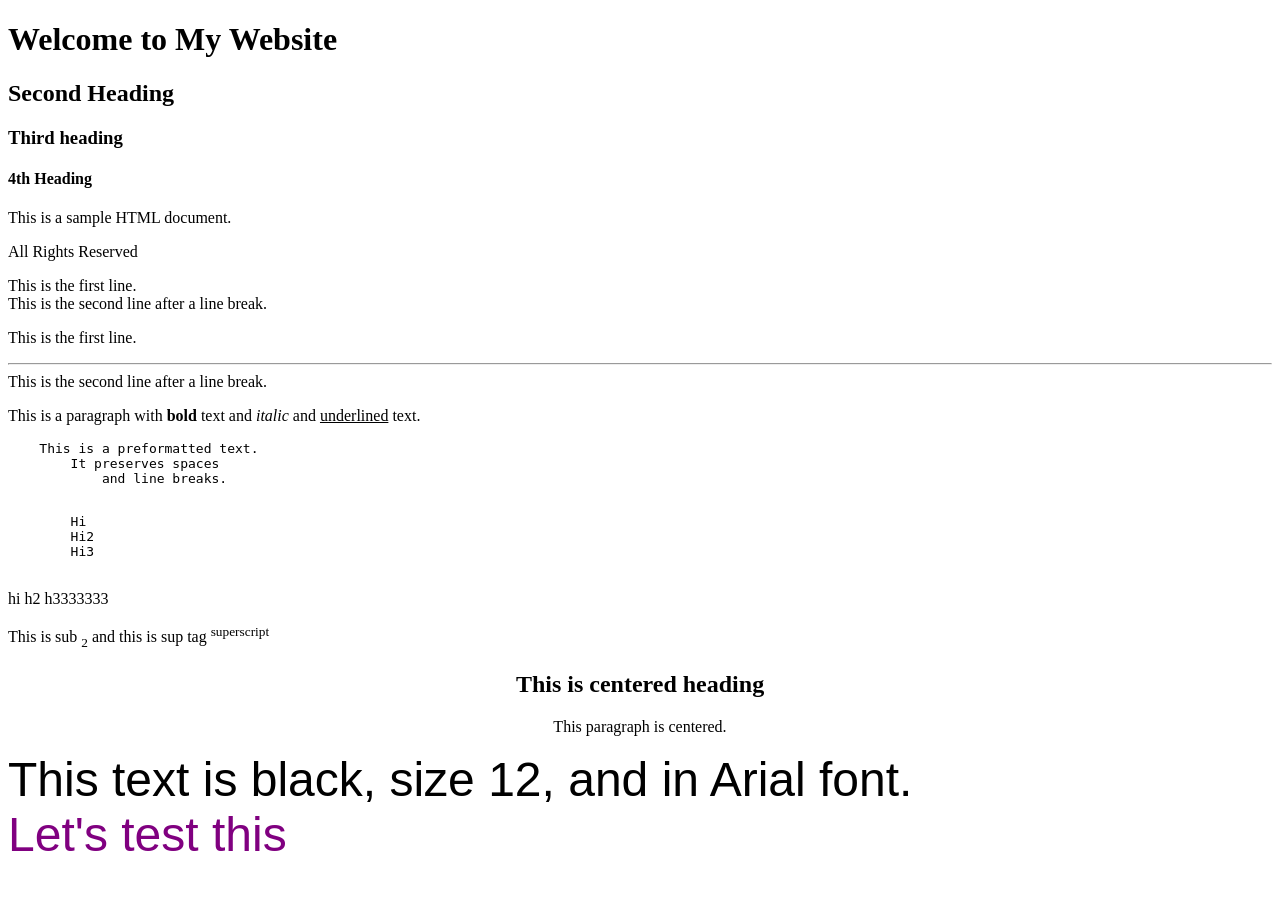
==== html/index.html @ 1aec5a63 "html basic tags" ====
<!DOCTYPE html>
<html lang="en">
<head>
    <meta charset="UTF-8">
    <meta name="viewport" content="width=device-width, initial-scale=1.0">
    <title>Document</title>
</head>
<body>
    
    <!--    html tags  -->

    <h1>Welcome to My Website</h1>
    <h2>Second Heading</h2>
    <h3>Third heading</h3>
    <h4>4th Heading</h4>
    <p>This is a sample HTML document.</p>

    <title>This is title tag</title>
    <footer>All Rights Reserved</footer>

    <!-- break tag -->
    <p>This is the first line.<br>This is the second line after a line break.</p>

<!-- break tag -->
    <p>This is the first line.<hr>This is the second line after a line break.</p>
    
    <p>This is a paragraph with <b>bold</b> text and <i>italic</i> and <u>underlined</u> text.</p>


    <!-- Pre Tag Example: -->
    <pre>
    This is a preformatted text. 
        It preserves spaces
            and line breaks.
    </pre>

    <pre>
        Hi
        Hi2
        Hi3
    </pre>
    <p>

        hi
        h2 h3333333
    </p>

    <p>This is sub <sub>2</sub>  and this is sup tag <sup>superscript</sup></p>

    <center>
        <h2>This is centered heading</h2>
        <p>This paragraph is centered.</p>
    </center>

    <font color="black" size="12" face="Arial">
        This text is black, size 12, and in Arial font.
    </font >
    <br>
    <font  color = "purple" size = "14" face="Arial">
        Let's test this
    </font></font>


</body>
</html>
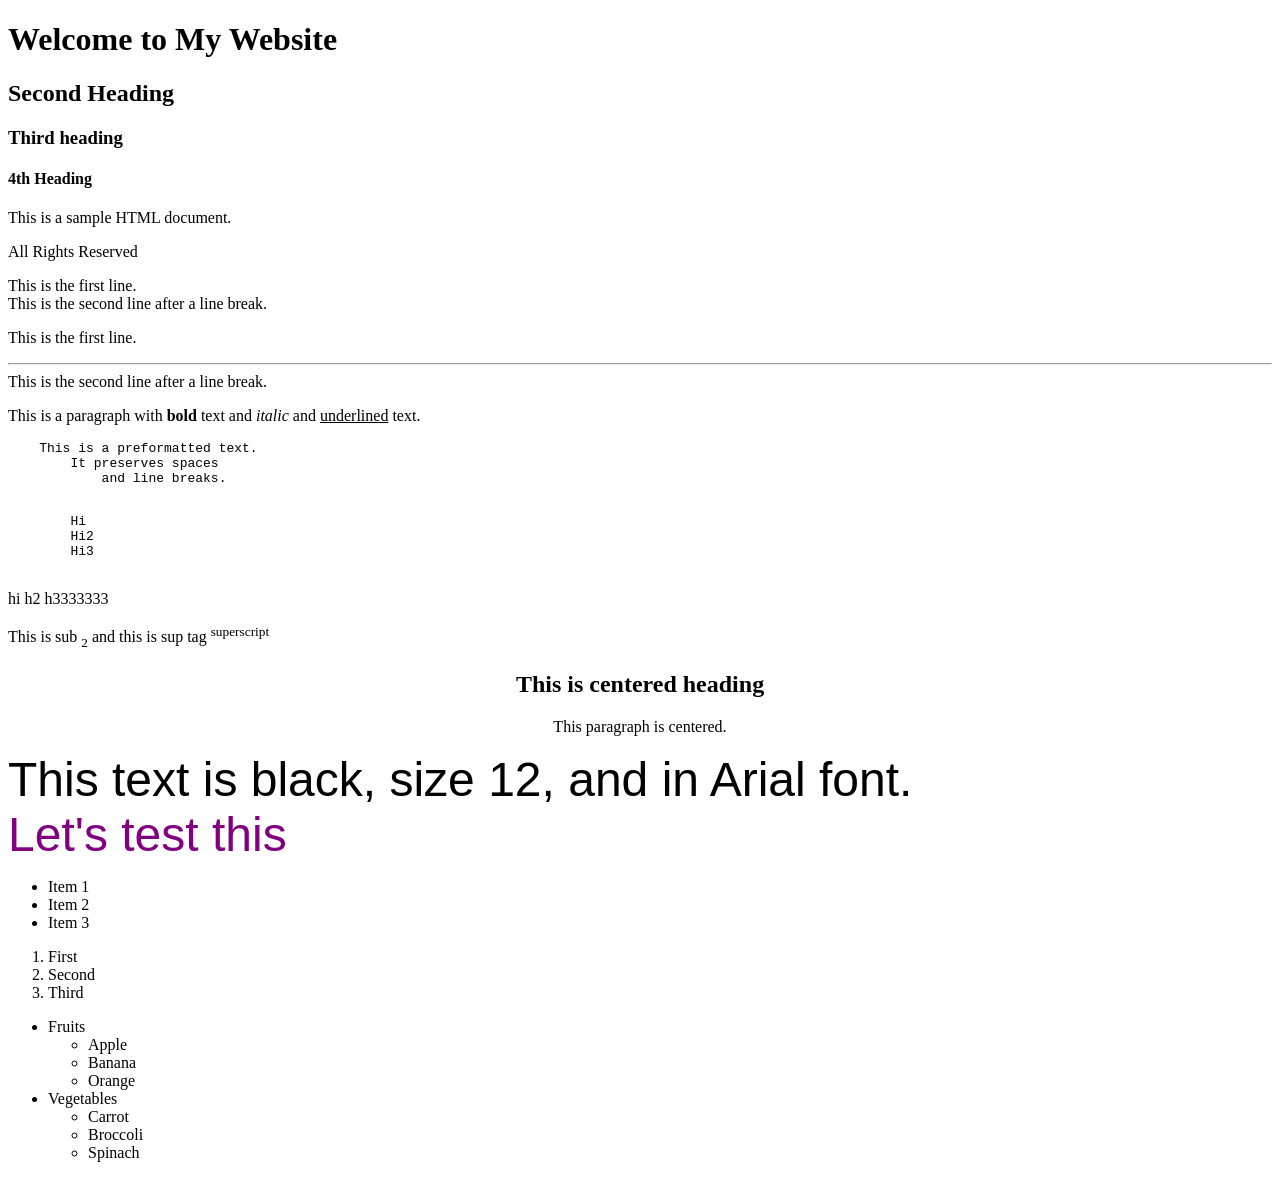
==== commit 9e313356: "lists in html" ====
--- a/html/index.html
+++ b/html/index.html
@@ -3,7 +3,7 @@
 <head>
     <meta charset="UTF-8">
     <meta name="viewport" content="width=device-width, initial-scale=1.0">
-    <title>Document</title>
+    <title>Class 9th</title>
 </head>
 <body>
     
@@ -58,8 +58,46 @@
     <br>
     <font  color = "purple" size = "14" face="Arial">
         Let's test this
-    </font></font>
+    </font>
 
+
+    <!-- Working with list -->
+     <ul>
+
+        <li>Item 1</li>
+        <li>Item 2</li>
+        <li>Item 3</li>
+      
+     </ul>
+
+        <ol>
+            <li>First</li>
+            <li>Second</li>
+            <li>Third</li>
+
+        </ol>
+
+       <!-- Nested lists -->
+         <ul>
+            <li>Fruits
+                <ul>
+                    <li>Apple</li>
+                    <li>Banana</li>
+                    <li>Orange</li>
+                </ul>
+            </li>
+            <li>Vegetables
+                <ul>
+                    <li>Carrot</li>
+                    <li>Broccoli</li>
+                    <li>Spinach</li>
+                </ul>
+            </li>
+        </ul>   
+
+
+        <img src="demo.png" alt="">
+    
 
 </body>
 </html>
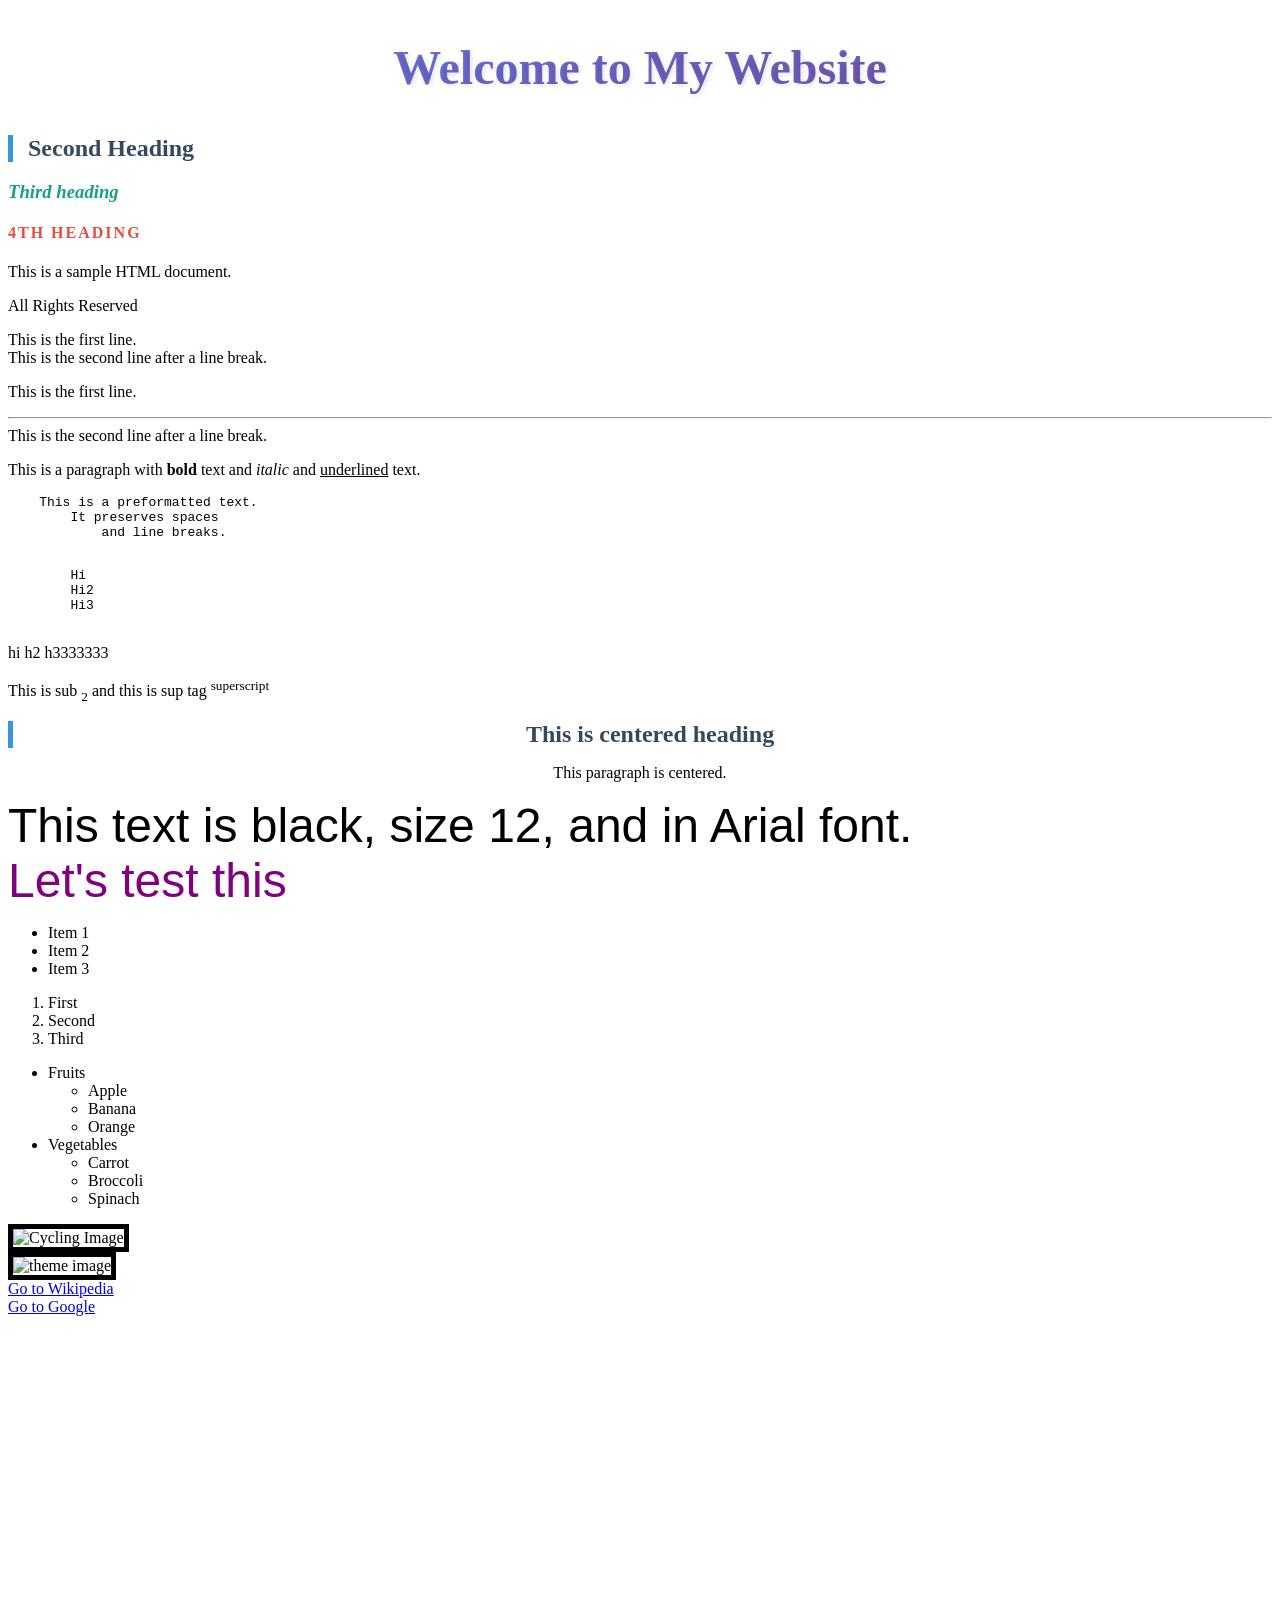
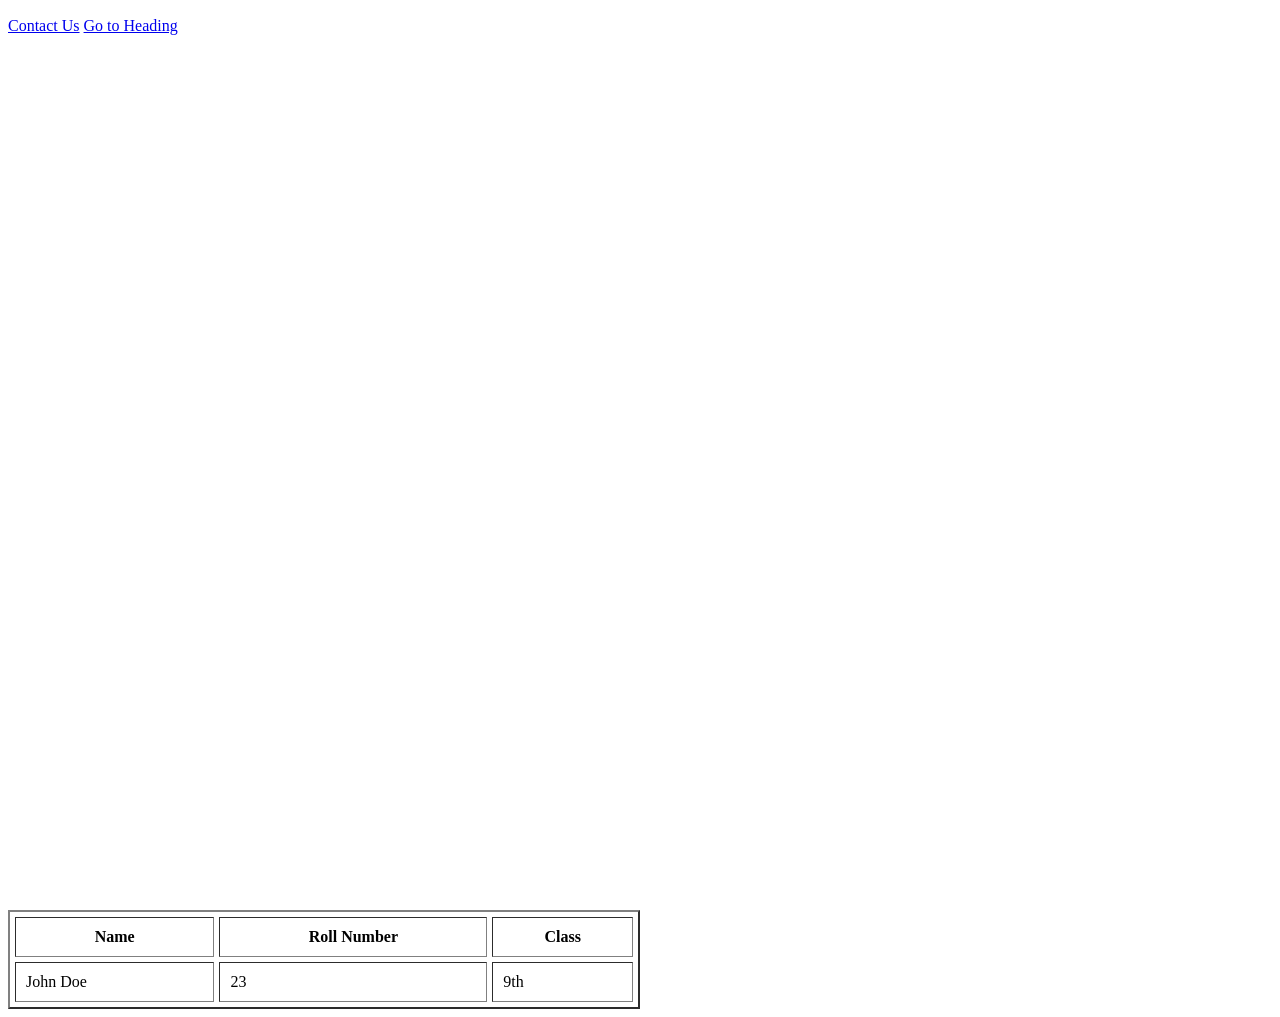
==== commit 2378d111: "frames , tables , a tag learnt" ====
--- a/html/index.html
+++ b/html/index.html
@@ -4,12 +4,13 @@
     <meta charset="UTF-8">
     <meta name="viewport" content="width=device-width, initial-scale=1.0">
     <title>Class 9th</title>
+    <link rel="stylesheet" href="style.css">
 </head>
 <body>
     
     <!--    html tags  -->
 
-    <h1>Welcome to My Website</h1>
+    <h1  id="heading">Welcome to My Website</h1>
     <h2>Second Heading</h2>
     <h3>Third heading</h3>
     <h4>4th Heading</h4>
@@ -96,8 +97,61 @@
         </ul>   
 
 
-        <img src="demo.png" alt="">
-    
+        <img src="../imgs/cycling.jpg" alt="Cycling Image" width="700" height="600" border="5">
+
+        <br>
+        <img src="https://hips.hearstapps.com/hmg-prod/images/vecna-transformation-69334716c2991.jpg?crop=0.406xw:0.813xh;0.549xw,0.0660xh&resize=640:*" alt="theme image"  border="5">
+
+        <br>
+        <!-- Anchor tag and it's properties -->
+        <a href="https://www.wikipedia.org/" target="_blank">Go to Wikipedia</a>
+        <br>
+        <a href="https://www.google.com/" target="_blank">Go to Google</a>
+        <br>
+        <!-- moving to antoher web page /contact us page -->
+        <a href="contactus.html">Contact Us</a>
+        <a href="#heading">Go to Heading</a>
+
+
+
+        <iframe 
+  src="https://www.youtube.com/embed/NIqRgVIuG8I"
+  width="560"
+  height="315"
+  frameborder="0"
+  allow="accelerometer; autoplay; clipboard-write; encrypted-media; gyroscope; picture-in-picture; web-share"
+  referrerpolicy="strict-origin-when-cross-origin"
+  allowfullscreen>
+</iframe>
+
+<iframe width="981" height="552" src="https://www.youtube.com/embed/SDk_GldOtK8" title="Flutter Bloc Tutorial For Beginners | BLoC Architecture/Pattern &amp; State Management Explained" frameborder="0" allow="accelerometer; autoplay; clipboard-write; encrypted-media; gyroscope; picture-in-picture; web-share" referrerpolicy="strict-origin-when-cross-origin" allowfullscreen></iframe>
+
+
+<iframe width="560" height="315" src="https://www.youtube.com/embed/t89-tk-9C68?si=lHR3kCKdbcoKWeOX" title="YouTube video player" frameborder="0" allow="accelerometer; autoplay; clipboard-write; encrypted-media; gyroscope; picture-in-picture; web-share" referrerpolicy="strict-origin-when-cross-origin" allowfullscreen></iframe>
+
+
+<!-- tables in html -->
+
+<table border="2" width="50%" cellpadding="10" cellspacing="5">
+
+    <tr>
+
+        <th>Name  </th>
+        <th>Roll Number</th>
+        <th>Class</th>          
+
+    </tr>
+    <tr>
+
+        <td>John Doe</td>
+        <td>23</td>
+        <td>9th</td>
+        
+    </tr>
+
+
+</table>
+
 
 </body>
 </html>
--- a/html/style.css
+++ b/html/style.css
@@ -0,0 +1,34 @@
+/* Styling for the heading section */
+#heading {
+    color: #2c3e50;
+    font-size: 3em;
+    text-align: center;
+    background: linear-gradient(135deg, #667eea 0%, #764ba2 100%);
+    background-clip: text;
+    -webkit-background-clip: text;
+    -webkit-text-fill-color: transparent;
+    padding: 20px;
+    margin: 20px 0;
+    text-shadow: 2px 2px 4px rgba(0, 0, 0, 0.1);
+}
+
+/* Style for all h2 headings */
+h2 {
+    color: #34495e;
+    border-left: 5px solid #3498db;
+    padding-left: 15px;
+    margin: 15px 0;
+}
+
+/* Style for h3 headings */
+h3 {
+    color: #16a085;
+    font-style: italic;
+}
+
+/* Style for h4 headings */
+h4 {
+    color: #e74c3c;
+    text-transform: uppercase;
+    letter-spacing: 2px;
+}
